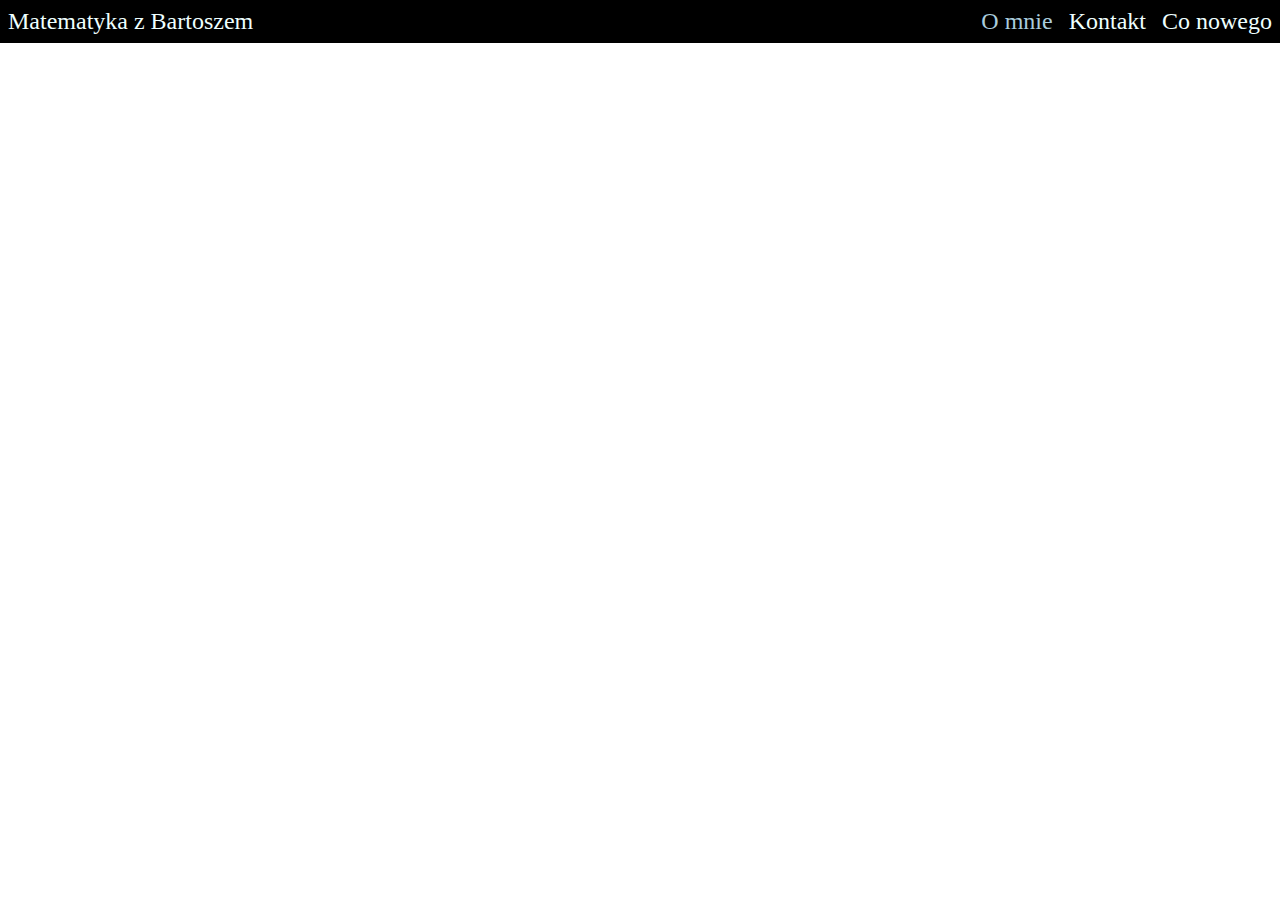
==== content/about.html @ 2bd1ff64 "feat: added about page and sticky hovering links" ====
<!doctype html>
<html lang="en">
  <head>
    <meta charset="UTF-8" />
    <meta name="viewport" content="width=device-width, initial-scale=1" />
    <title>O mnie</title>
    <link href="../css/fonts.css" rel="stylesheet" />
    <link href="../css/clean.css" rel="stylesheet" />
    <link href="../css/style.css" rel="stylesheet" />
  </head>
  <body>
    <header class="header">
      <a href="../index.html" class="header-link header-link--home"
        >Matematyka z Bartoszem</a
      >
      <a class="header-link header-link--active" href="../content/about.html"
        >O mnie</a
      >
      <a class="header-link" href="../content/contact.html">Kontakt</a>
      <a class="header-link" href="../content/news.html">Co nowego</a>
    </header>
  </body>
</html>
---- css/fonts.css ----
@font-face {
  font-family: "playfair-display";
  src: url("../media/ttf/PlayfairDisplay-Regular.ttf");
}
---- css/clean.css ----
* {
  margin: 0;
  padding: 0;
  --main-color: #00a1ff;
  --white-color: #eeffff;
}
---- css/style.css ----
.fullscreen-cover-wrapper {
  background-image: url("../media/jpg/background.jpg");
  width: 100vw;
  height: 100vh;
  background-repeat: no-repeat;
  background-size: cover;
}
.fullscreen-cover-inner-wrapper {
  width: 100vw;
  height: 100vh;
  background: rgba(0, 0, 60, 0.5);
  display: grid;
  place-content: center;
}
.title {
  margin: auto;
  display: flex;
  flex-flow: column nowrap;
  text-align: center;
}
.title-heading {
  color: var(--white-color);
  font-family: "playfair-display", "serif";
  font-size: 5rem;
}
.title-subtitle {
  color: var(--main-color);
  font-family: "playfair-display", "serif";
  font-size: 2rem;
}
.header {
  color: #000;
  position: sticky;
  background: #000;
  color: var(--white-color);
  padding: 8px;
  display: flex;
  flex-flow: row nowrap;
  gap: 16px;
  align-items: center;
  top: 0px;
}
.header-link--home {
  margin-right: auto;
}
.header-link {
  color: var(--white-color);
  text-decoration: none;
  font-size: 24px;
}
.header-link--active {
  color: #acd;
}
article {
  font-size: 3rem;
  margin: 2rem;
}
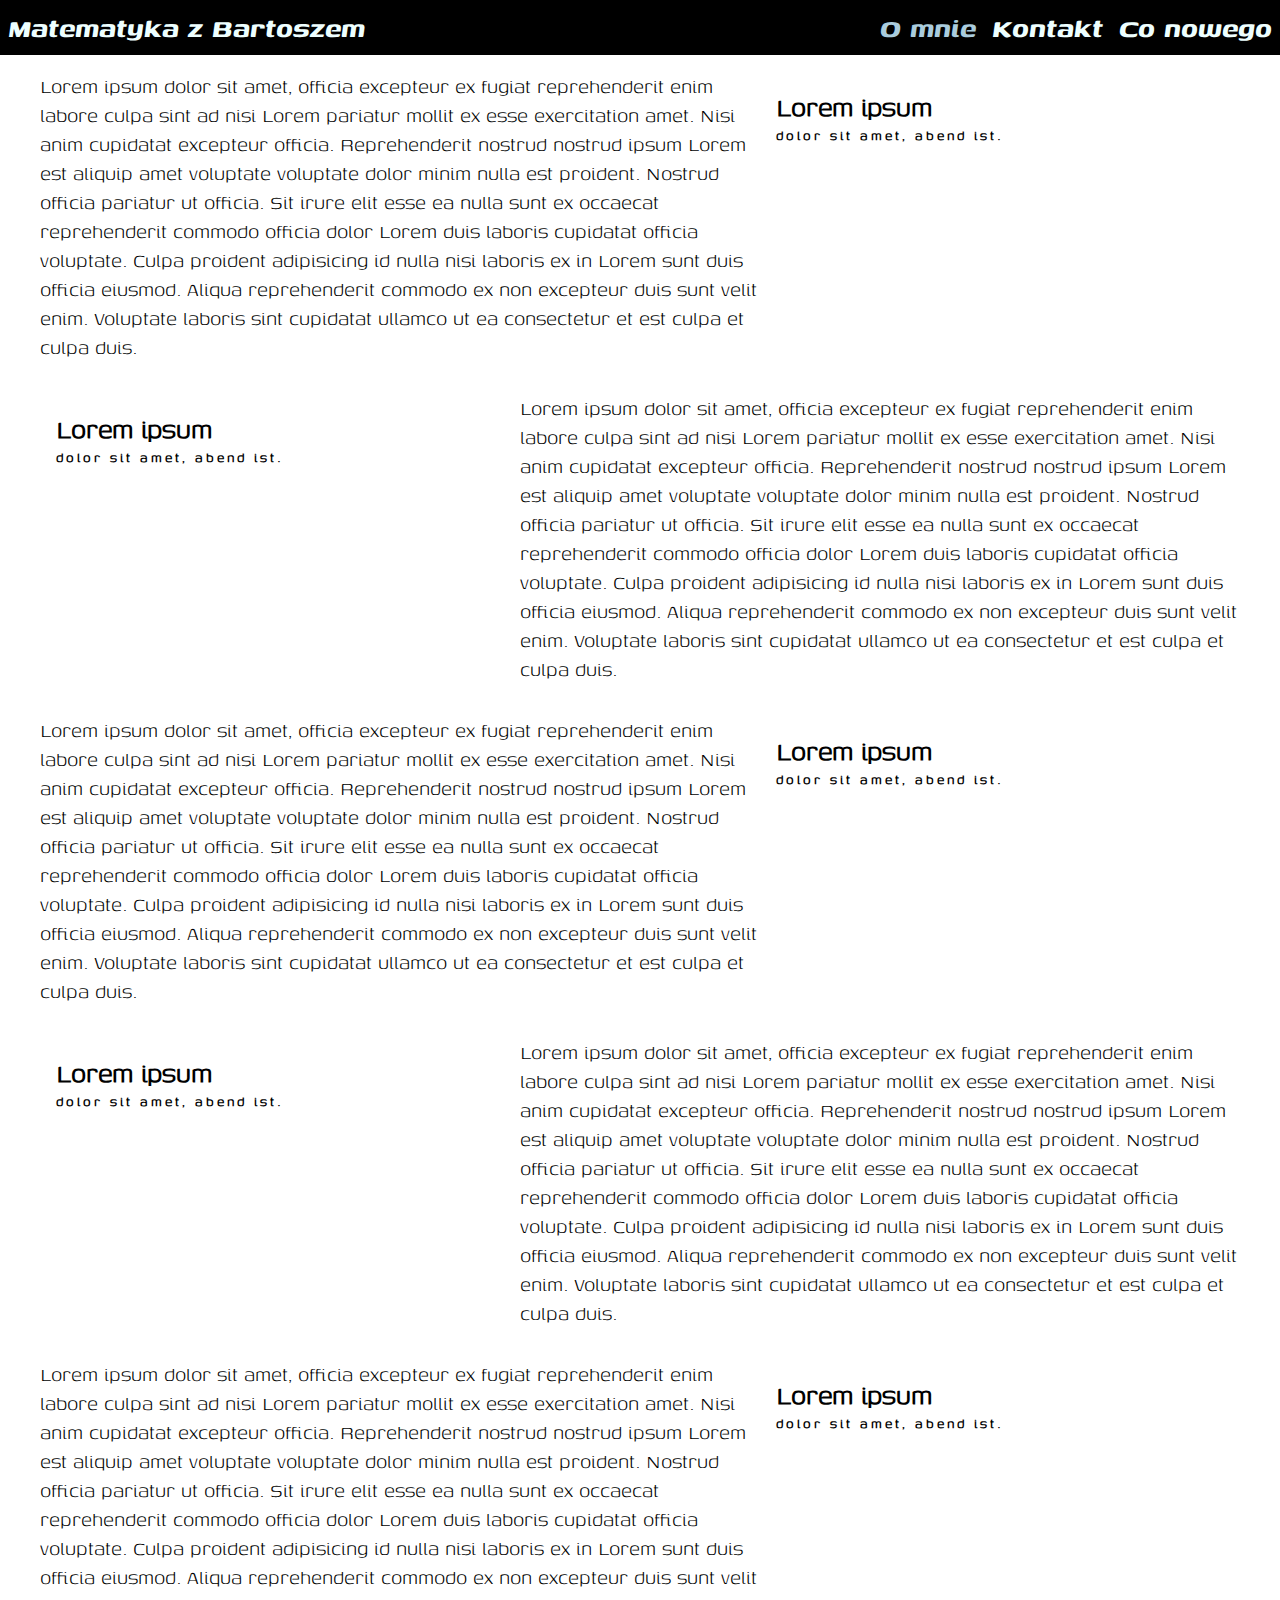
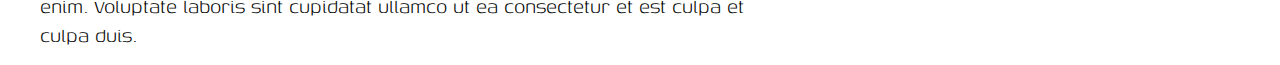
==== commit dd296603: "feat: I have some ideas for the main page content" ====
--- a/content/about.html
+++ b/content/about.html
@@ -19,5 +19,102 @@
       <a class="header-link" href="../content/contact.html">Kontakt</a>
       <a class="header-link" href="../content/news.html">Co nowego</a>
     </header>
+    <main class="main">
+      <article class="article">
+        <section class="article-title">
+          <h2 class="article-name">Lorem ipsum</h2>
+          <h3 class="article-subtitle">dolor sit amet, abend ist.</h3>
+        </section>
+        <section class="article-content">
+          Lorem ipsum dolor sit amet, officia excepteur ex fugiat reprehenderit
+          enim labore culpa sint ad nisi Lorem pariatur mollit ex esse
+          exercitation amet. Nisi anim cupidatat excepteur officia.
+          Reprehenderit nostrud nostrud ipsum Lorem est aliquip amet voluptate
+          voluptate dolor minim nulla est proident. Nostrud officia pariatur ut
+          officia. Sit irure elit esse ea nulla sunt ex occaecat reprehenderit
+          commodo officia dolor Lorem duis laboris cupidatat officia voluptate.
+          Culpa proident adipisicing id nulla nisi laboris ex in Lorem sunt duis
+          officia eiusmod. Aliqua reprehenderit commodo ex non excepteur duis
+          sunt velit enim. Voluptate laboris sint cupidatat ullamco ut ea
+          consectetur et est culpa et culpa duis.
+        </section>
+      </article>
+      <article class="article">
+        <section class="article-title">
+          <h2 class="article-name">Lorem ipsum</h2>
+          <h3 class="article-subtitle">dolor sit amet, abend ist.</h3>
+        </section>
+        <section class="article-content">
+          Lorem ipsum dolor sit amet, officia excepteur ex fugiat reprehenderit
+          enim labore culpa sint ad nisi Lorem pariatur mollit ex esse
+          exercitation amet. Nisi anim cupidatat excepteur officia.
+          Reprehenderit nostrud nostrud ipsum Lorem est aliquip amet voluptate
+          voluptate dolor minim nulla est proident. Nostrud officia pariatur ut
+          officia. Sit irure elit esse ea nulla sunt ex occaecat reprehenderit
+          commodo officia dolor Lorem duis laboris cupidatat officia voluptate.
+          Culpa proident adipisicing id nulla nisi laboris ex in Lorem sunt duis
+          officia eiusmod. Aliqua reprehenderit commodo ex non excepteur duis
+          sunt velit enim. Voluptate laboris sint cupidatat ullamco ut ea
+          consectetur et est culpa et culpa duis.
+        </section>
+      </article>
+      <article class="article">
+        <section class="article-title">
+          <h2 class="article-name">Lorem ipsum</h2>
+          <h3 class="article-subtitle">dolor sit amet, abend ist.</h3>
+        </section>
+        <section class="article-content">
+          Lorem ipsum dolor sit amet, officia excepteur ex fugiat reprehenderit
+          enim labore culpa sint ad nisi Lorem pariatur mollit ex esse
+          exercitation amet. Nisi anim cupidatat excepteur officia.
+          Reprehenderit nostrud nostrud ipsum Lorem est aliquip amet voluptate
+          voluptate dolor minim nulla est proident. Nostrud officia pariatur ut
+          officia. Sit irure elit esse ea nulla sunt ex occaecat reprehenderit
+          commodo officia dolor Lorem duis laboris cupidatat officia voluptate.
+          Culpa proident adipisicing id nulla nisi laboris ex in Lorem sunt duis
+          officia eiusmod. Aliqua reprehenderit commodo ex non excepteur duis
+          sunt velit enim. Voluptate laboris sint cupidatat ullamco ut ea
+          consectetur et est culpa et culpa duis.
+        </section>
+      </article>
+      <article class="article">
+        <section class="article-title">
+          <h2 class="article-name">Lorem ipsum</h2>
+          <h3 class="article-subtitle">dolor sit amet, abend ist.</h3>
+        </section>
+        <section class="article-content">
+          Lorem ipsum dolor sit amet, officia excepteur ex fugiat reprehenderit
+          enim labore culpa sint ad nisi Lorem pariatur mollit ex esse
+          exercitation amet. Nisi anim cupidatat excepteur officia.
+          Reprehenderit nostrud nostrud ipsum Lorem est aliquip amet voluptate
+          voluptate dolor minim nulla est proident. Nostrud officia pariatur ut
+          officia. Sit irure elit esse ea nulla sunt ex occaecat reprehenderit
+          commodo officia dolor Lorem duis laboris cupidatat officia voluptate.
+          Culpa proident adipisicing id nulla nisi laboris ex in Lorem sunt duis
+          officia eiusmod. Aliqua reprehenderit commodo ex non excepteur duis
+          sunt velit enim. Voluptate laboris sint cupidatat ullamco ut ea
+          consectetur et est culpa et culpa duis.
+        </section>
+      </article>
+      <article class="article">
+        <section class="article-title">
+          <h2 class="article-name">Lorem ipsum</h2>
+          <h3 class="article-subtitle">dolor sit amet, abend ist.</h3>
+        </section>
+        <section class="article-content">
+          Lorem ipsum dolor sit amet, officia excepteur ex fugiat reprehenderit
+          enim labore culpa sint ad nisi Lorem pariatur mollit ex esse
+          exercitation amet. Nisi anim cupidatat excepteur officia.
+          Reprehenderit nostrud nostrud ipsum Lorem est aliquip amet voluptate
+          voluptate dolor minim nulla est proident. Nostrud officia pariatur ut
+          officia. Sit irure elit esse ea nulla sunt ex occaecat reprehenderit
+          commodo officia dolor Lorem duis laboris cupidatat officia voluptate.
+          Culpa proident adipisicing id nulla nisi laboris ex in Lorem sunt duis
+          officia eiusmod. Aliqua reprehenderit commodo ex non excepteur duis
+          sunt velit enim. Voluptate laboris sint cupidatat ullamco ut ea
+          consectetur et est culpa et culpa duis.
+        </section>
+      </article>
+    </main>
   </body>
 </html>
--- a/css/fonts.css
+++ b/css/fonts.css
@@ -2,3 +2,11 @@
   font-family: "playfair-display";
   src: url("../media/ttf/PlayfairDisplay-Regular.ttf");
 }
+@font-face {
+  font-family: "genos-light";
+  src: url("../media/ttf/Genos-Light.ttf");
+}
+@font-face {
+  font-family: "genos-bold-italic";
+  src: url("../media/ttf/Genos-BoldItalic.ttf");
+}
--- a/css/clean.css
+++ b/css/clean.css
@@ -2,5 +2,7 @@
   margin: 0;
   padding: 0;
   --main-color: #00a1ff;
+  --blue-gray-color: #a5c0dd;
+  --blue-gray-color--hover: #a0b0c0;
   --white-color: #eeffff;
 }
--- a/css/style.css
+++ b/css/style.css
@@ -20,13 +20,18 @@
 }
 .title-heading {
   color: var(--white-color);
-  font-family: "playfair-display", "serif";
-  font-size: 5rem;
+  font-family: "genos-light", "sans-serif", "system-ui";
+  font-size: 7rem;
 }
 .title-subtitle {
   color: var(--main-color);
   font-family: "playfair-display", "serif";
   font-size: 2rem;
+}
+main {
+  display: flex;
+  flex-flow: column nowrap;
+  align-items: center;
 }
 .header {
   color: #000;
@@ -45,13 +50,42 @@
 }
 .header-link {
   color: var(--white-color);
+  font-family: "genos-bold-italic", "sans-serif", "system-ui";
   text-decoration: none;
-  font-size: 24px;
+  font-size: 32px;
 }
 .header-link--active {
   color: #acd;
 }
-article {
-  font-size: 3rem;
-  margin: 2rem;
+.article {
+  display: grid;
+  max-width: 1200px;
+  margin: 16px;
+  font-family: "genos-light", "sans-serif", "system-ui";
 }
+.article:nth-child(2n) {
+  grid-template-columns: 40fr 60fr;
+}
+.article:nth-child(2n + 1) {
+  grid-template-columns: 60fr 40fr;
+}
+.article:nth-child(2n + 1) > .article-content {
+  grid-column: 1/2;
+  grid-row: 1/2;
+}
+.article:nth-child(2n + 1) > .article-title {
+  grid-column: 2/3;
+}
+.article-title {
+  padding: 1rem;
+}
+.article-name {
+  font-size: 2rem;
+}
+.article-subtitle {
+  font-size: 16px;
+  letter-spacing: 3px;
+}
+.article-content{
+  font-size: 24px;
+}
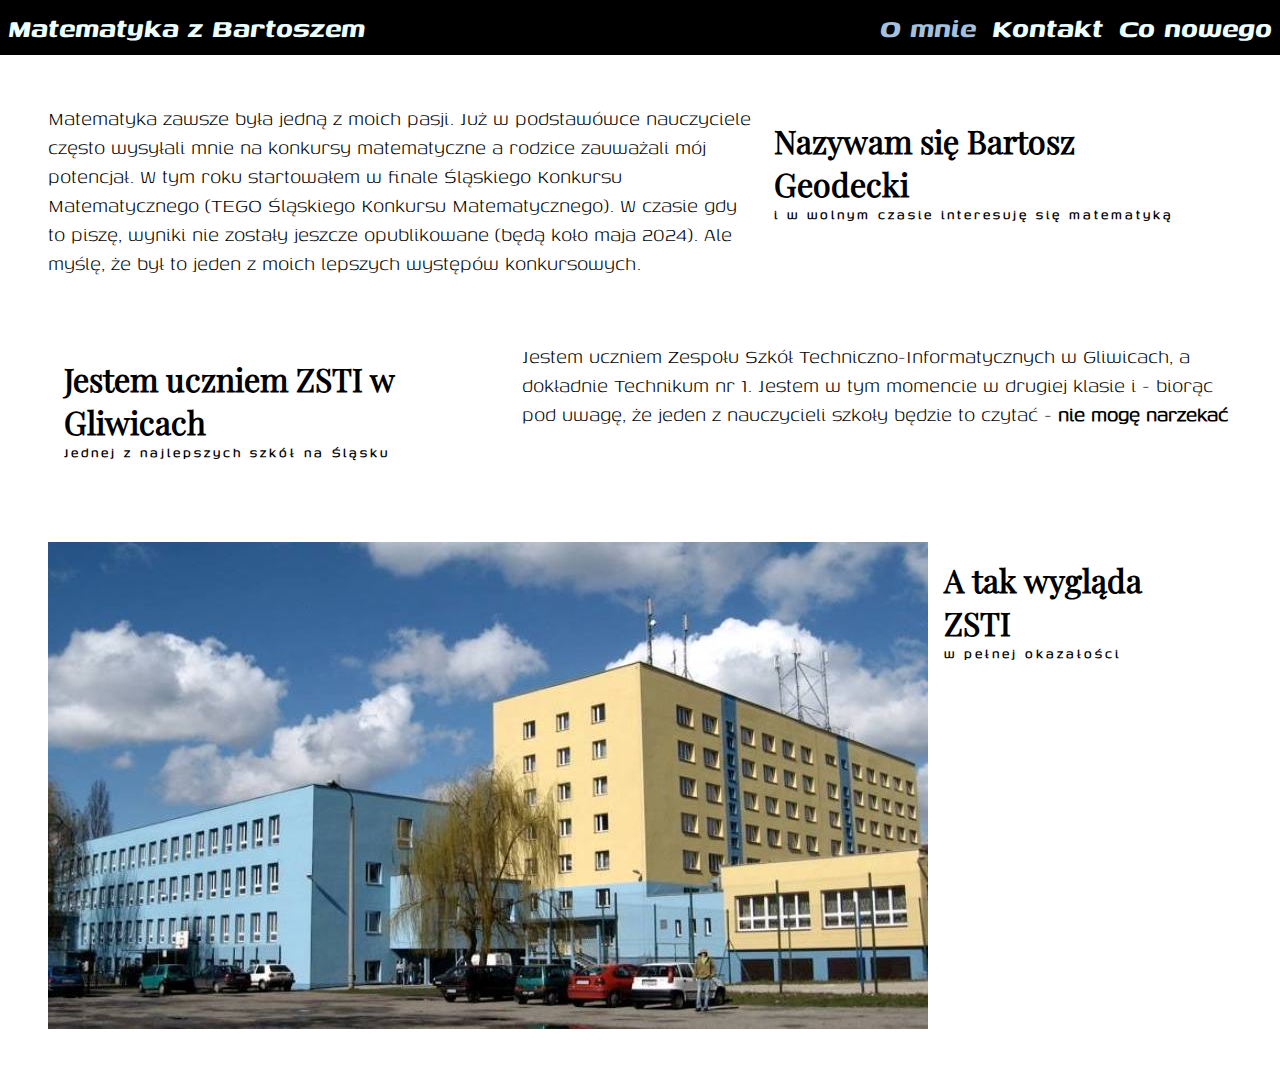
==== commit 7a46147d: "feat: links around the main page" ====
--- a/content/about.html
+++ b/content/about.html
@@ -6,7 +6,9 @@
     <title>O mnie</title>
     <link href="../css/fonts.css" rel="stylesheet" />
     <link href="../css/clean.css" rel="stylesheet" />
-    <link href="../css/style.css" rel="stylesheet" />
+    <link href="../css/main.css" rel="stylesheet" />
+    <link href="../css/article.css" rel="stylesheet" />
+    <link href="../css/header.css" rel="stylesheet" />
   </head>
   <body>
     <header class="header">
@@ -22,97 +24,40 @@
     <main class="main">
       <article class="article">
         <section class="article-title">
-          <h2 class="article-name">Lorem ipsum</h2>
-          <h3 class="article-subtitle">dolor sit amet, abend ist.</h3>
+          <h2 class="article-name">Nazywam się Bartosz Geodecki</h2>
+          <h3 class="article-subtitle">
+            i w wolnym czasie interesuję się matematyką
+          </h3>
         </section>
         <section class="article-content">
-          Lorem ipsum dolor sit amet, officia excepteur ex fugiat reprehenderit
-          enim labore culpa sint ad nisi Lorem pariatur mollit ex esse
-          exercitation amet. Nisi anim cupidatat excepteur officia.
-          Reprehenderit nostrud nostrud ipsum Lorem est aliquip amet voluptate
-          voluptate dolor minim nulla est proident. Nostrud officia pariatur ut
-          officia. Sit irure elit esse ea nulla sunt ex occaecat reprehenderit
-          commodo officia dolor Lorem duis laboris cupidatat officia voluptate.
-          Culpa proident adipisicing id nulla nisi laboris ex in Lorem sunt duis
-          officia eiusmod. Aliqua reprehenderit commodo ex non excepteur duis
-          sunt velit enim. Voluptate laboris sint cupidatat ullamco ut ea
-          consectetur et est culpa et culpa duis.
+          Matematyka zawsze była jedną z moich pasji. Już w podstawówce
+          nauczyciele często wysyłali mnie na konkursy matematyczne a rodzice
+          zauważali mój potencjał. W tym roku startowałem w finale Śląskiego
+          Konkursu Matematycznego (TEGO Śląskiego Konkursu Matematycznego). W
+          czasie gdy to piszę, wyniki nie zostały jeszcze opublikowane (będą
+          koło maja 2024). Ale myślę, że był to jeden z moich lepszych występów
+          konkursowych.
         </section>
       </article>
       <article class="article">
         <section class="article-title">
-          <h2 class="article-name">Lorem ipsum</h2>
-          <h3 class="article-subtitle">dolor sit amet, abend ist.</h3>
+          <h2 class="article-name">Jestem uczniem ZSTI w Gliwicach</h2>
+          <h3 class="article-subtitle">Jednej z najlepszych szkół na Śląsku</h3>
         </section>
         <section class="article-content">
-          Lorem ipsum dolor sit amet, officia excepteur ex fugiat reprehenderit
-          enim labore culpa sint ad nisi Lorem pariatur mollit ex esse
-          exercitation amet. Nisi anim cupidatat excepteur officia.
-          Reprehenderit nostrud nostrud ipsum Lorem est aliquip amet voluptate
-          voluptate dolor minim nulla est proident. Nostrud officia pariatur ut
-          officia. Sit irure elit esse ea nulla sunt ex occaecat reprehenderit
-          commodo officia dolor Lorem duis laboris cupidatat officia voluptate.
-          Culpa proident adipisicing id nulla nisi laboris ex in Lorem sunt duis
-          officia eiusmod. Aliqua reprehenderit commodo ex non excepteur duis
-          sunt velit enim. Voluptate laboris sint cupidatat ullamco ut ea
-          consectetur et est culpa et culpa duis.
+          Jestem uczniem Zespołu Szkół Techniczno-Informatycznych w Gliwicach, a
+          dokładnie Technikum nr 1. Jestem w tym momencie w drugiej klasie i -
+          biorąc pod uwagę, że jeden z nauczycieli szkoły będzie to czytać -
+          <b>nie mogę narzekać</b>
         </section>
       </article>
       <article class="article">
         <section class="article-title">
-          <h2 class="article-name">Lorem ipsum</h2>
-          <h3 class="article-subtitle">dolor sit amet, abend ist.</h3>
+          <h2 class="article-name">A tak wygląda ZSTI</h2>
+          <h3 class="article-subtitle">w pełnej okazałości</h3>
         </section>
         <section class="article-content">
-          Lorem ipsum dolor sit amet, officia excepteur ex fugiat reprehenderit
-          enim labore culpa sint ad nisi Lorem pariatur mollit ex esse
-          exercitation amet. Nisi anim cupidatat excepteur officia.
-          Reprehenderit nostrud nostrud ipsum Lorem est aliquip amet voluptate
-          voluptate dolor minim nulla est proident. Nostrud officia pariatur ut
-          officia. Sit irure elit esse ea nulla sunt ex occaecat reprehenderit
-          commodo officia dolor Lorem duis laboris cupidatat officia voluptate.
-          Culpa proident adipisicing id nulla nisi laboris ex in Lorem sunt duis
-          officia eiusmod. Aliqua reprehenderit commodo ex non excepteur duis
-          sunt velit enim. Voluptate laboris sint cupidatat ullamco ut ea
-          consectetur et est culpa et culpa duis.
-        </section>
-      </article>
-      <article class="article">
-        <section class="article-title">
-          <h2 class="article-name">Lorem ipsum</h2>
-          <h3 class="article-subtitle">dolor sit amet, abend ist.</h3>
-        </section>
-        <section class="article-content">
-          Lorem ipsum dolor sit amet, officia excepteur ex fugiat reprehenderit
-          enim labore culpa sint ad nisi Lorem pariatur mollit ex esse
-          exercitation amet. Nisi anim cupidatat excepteur officia.
-          Reprehenderit nostrud nostrud ipsum Lorem est aliquip amet voluptate
-          voluptate dolor minim nulla est proident. Nostrud officia pariatur ut
-          officia. Sit irure elit esse ea nulla sunt ex occaecat reprehenderit
-          commodo officia dolor Lorem duis laboris cupidatat officia voluptate.
-          Culpa proident adipisicing id nulla nisi laboris ex in Lorem sunt duis
-          officia eiusmod. Aliqua reprehenderit commodo ex non excepteur duis
-          sunt velit enim. Voluptate laboris sint cupidatat ullamco ut ea
-          consectetur et est culpa et culpa duis.
-        </section>
-      </article>
-      <article class="article">
-        <section class="article-title">
-          <h2 class="article-name">Lorem ipsum</h2>
-          <h3 class="article-subtitle">dolor sit amet, abend ist.</h3>
-        </section>
-        <section class="article-content">
-          Lorem ipsum dolor sit amet, officia excepteur ex fugiat reprehenderit
-          enim labore culpa sint ad nisi Lorem pariatur mollit ex esse
-          exercitation amet. Nisi anim cupidatat excepteur officia.
-          Reprehenderit nostrud nostrud ipsum Lorem est aliquip amet voluptate
-          voluptate dolor minim nulla est proident. Nostrud officia pariatur ut
-          officia. Sit irure elit esse ea nulla sunt ex occaecat reprehenderit
-          commodo officia dolor Lorem duis laboris cupidatat officia voluptate.
-          Culpa proident adipisicing id nulla nisi laboris ex in Lorem sunt duis
-          officia eiusmod. Aliqua reprehenderit commodo ex non excepteur duis
-          sunt velit enim. Voluptate laboris sint cupidatat ullamco ut ea
-          consectetur et est culpa et culpa duis.
+          <img src="../media/jpg/zsti.jpg">
         </section>
       </article>
     </main>
--- a/css/main.css
+++ b/css/main.css
@@ -0,0 +1,11 @@
+main {
+  display: flex;
+  flex-flow: column nowrap;
+  align-items: center;
+  gap: 32px;
+  padding: 32px;
+}
+.content-heading {
+  font-family: "playfair-display", "serif";
+  letter-spacing: 2px;
+}
--- a/css/article.css
+++ b/css/article.css
@@ -0,0 +1,33 @@
+.article {
+  display: grid;
+  max-width: 1200px;
+  margin: 16px;
+  font-family: "genos-light", "sans-serif", "system-ui";
+}
+.article:nth-child(2n) {
+  grid-template-columns: 40fr 60fr;
+}
+.article:nth-child(2n + 1) {
+  grid-template-columns: 60fr 40fr;
+}
+.article:nth-child(2n + 1) > .article-content {
+  grid-column: 1/2;
+  grid-row: 1/2;
+}
+.article:nth-child(2n + 1) > .article-title {
+  grid-column: 2/3;
+}
+.article-title {
+  padding: 1rem;
+}
+.article-name {
+  font-family: "playfair-display", "serif";
+  font-size: 2rem;
+}
+.article-subtitle {
+  font-size: 16px;
+  letter-spacing: 3px;
+}
+.article-content {
+  font-size: 24px;
+}
--- a/css/header.css
+++ b/css/header.css
@@ -0,0 +1,54 @@
+.fullscreen-cover-wrapper {
+  background-image: url("../media/jpg/background.jpg");
+  width: 100vw;
+  height: 100vh;
+  background-repeat: no-repeat;
+  background-size: cover;
+}
+.fullscreen-cover-inner-wrapper {
+  width: 100vw;
+  height: 100vh;
+  background: rgba(0, 0, 60, 0.5);
+  display: grid;
+  place-content: center;
+}
+.title {
+  margin: auto;
+  display: flex;
+  flex-flow: column nowrap;
+  text-align: center;
+}
+.title-heading {
+  color: var(--white-color);
+  font-family: "genos-light", "sans-serif", "system-ui";
+  font-size: 7rem;
+}
+.title-subtitle {
+  color: var(--main-color);
+  font-family: "playfair-display", "serif";
+  font-size: 2rem;
+}
+.header {
+  color: #000;
+  position: sticky;
+  background: #000;
+  color: var(--white-color);
+  padding: 8px;
+  display: flex;
+  flex-flow: row nowrap;
+  gap: 16px;
+  align-items: center;
+  top: 0px;
+}
+.header-link--home {
+  margin-right: auto;
+}
+.header-link {
+  color: var(--white-color);
+  font-family: "genos-bold-italic", "sans-serif", "system-ui";
+  text-decoration: none;
+  font-size: 32px;
+}
+.header-link--active {
+  color: var(--blue-gray-color);
+}
